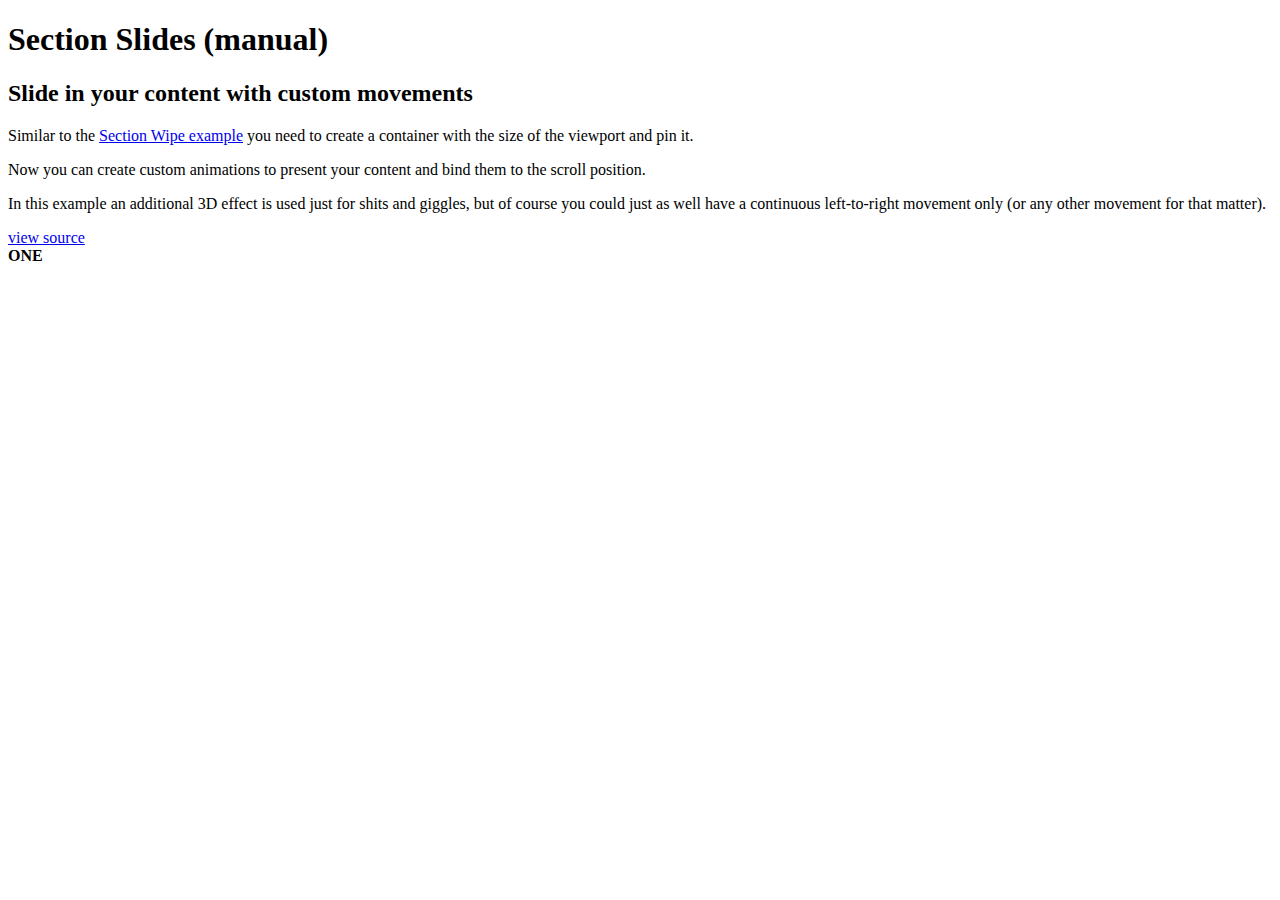
==== section_slides_manual.html @ 517feee6 "initial file" ====
<!DOCTYPE html>
<html class="no-js" lang="en">
<head>
	<meta charset="utf-8"> 
	<meta http-equiv="X-UA-Compatible" content="IE=edge,chrome=1">
	<meta name="viewport" content="width=500" />
	<meta name="keywords" content="ScrollMagic, example, scrolling, attaching, scrollbar, anchor, link, in-page, navigation, hash" />
	<meta name="author"	content="Jan Paepke (www.janpaepke.de)" />
	<title>Section Slides (manual) - Examples - ScrollMagic</title>

	<link href='http://fonts.googleapis.com/css?family=Source+Sans+Pro:300,400,700,400italic|Josefin+Slab:400,700italic' rel='stylesheet' type='text/css'>
	<link rel="stylesheet" href="../../css/normalize.css" type="text/css">
	<link rel="stylesheet" href="../../css/style.css" type="text/css">
	<link rel="stylesheet" href="../../css/examples.css" type="text/css">
	<link rel="shortcut icon" href="../../img/favicon.ico" type="image/x-icon">

	<script type="text/javascript" src="../../js/lib/jquery.min.js"></script>
	<script type="text/javascript" src="../../js/lib/highlight.pack.js"></script>
	<script type="text/javascript" src="../../js/lib/modernizr.custom.min.js"></script>
	<script type="text/javascript" src="../../js/examples.js"></script>
	
	<script type="text/javascript" src="../../js/lib/greensock/TweenMax.min.js"></script>
	<script type="text/javascript" src="../../scrollmagic/uncompressed/ScrollMagic.js"></script>
	<script type="text/javascript" src="../../scrollmagic/uncompressed/plugins/animation.gsap.js"></script>
	<script type="text/javascript" src="../../scrollmagic/uncompressed/plugins/debug.addIndicators.js"></script>
</head>
<body>
	<ul id="menu"></ul>
	<div id="content-wrapper">
		<div id="example-wrapper">
			<div class="scrollContent">
				<section id="titlechart">
					<div id="description">
						<h1 class="badge gsap">Section Slides (manual)</h1>
						<h2>Slide in your content with custom movements</h2>
						<p>Similar to the <a href="../advanced/section_wipes_manual.html">Section Wipe example</a> you need to create a container with the size of the viewport and pin it.</p>
						<p>Now you can create custom animations to present your content and bind them to the scroll position.</p>
						<p>In this example an additional 3D effect is used just for shits and giggles, but of course you could just as well have a continuous left-to-right movement only (or any other movement for that matter).</p>
						<a href="#" class="viewsource">view source</a>
					</div>
				</section>
				<section class="demo" id="section-slides">
					<style type="text/css">
						#pinContainer {
							width: 100%;
							height: 100%;
							overflow: hidden;
							-webkit-perspective: 1000;
							        perspective: 1000;
						}
						#slideContainer {
							width: 400%; /* to contain 4 panels, each with 100% of window width */
							height: 100%;
						}
						.panel {
							height: 100%;
							width: 25%; /* relative to parent -> 25% of 400% = 100% of window width */
							float: left;
						}
					</style>
					<div id="pinContainer">
						<div id="slideContainer">
							<section class="panel blue">
								<b>ONE</b>
							</section>
							<section class="panel turqoise">
								<b>TWO</b>
							</section>
							<section class="panel green">
								<b>THREE</b>
							</section>
							<section class="panel bordeaux">
								<b>FOUR</b>
							</section>
						</div>
					</div>
					<script>
						$(function () { // wait for document ready
							// init
							var controller = new ScrollMagic.Controller();

							// define movement of panels
							var wipeAnimation = new TimelineMax()
								// animate to second panel
								.to("#slideContainer", 0.5, {z: -150})		// move back in 3D space
								.to("#slideContainer", 1,   {x: "-25%"})	// move in to first panel
								.to("#slideContainer", 0.5, {z: 0})				// move back to origin in 3D space
								// animate to third panel
								.to("#slideContainer", 0.5, {z: -150, delay: 1})
								.to("#slideContainer", 1,   {x: "-50%"})
								.to("#slideContainer", 0.5, {z: 0})
								// animate to forth panel
								.to("#slideContainer", 0.5, {z: -150, delay: 1})
								.to("#slideContainer", 1,   {x: "-75%"})
								.to("#slideContainer", 0.5, {z: 0});

							// create scene to pin and link animation
							new ScrollMagic.Scene({
									triggerElement: "#pinContainer",
									triggerHook: "onLeave",
									duration: "500%"
								})
								.setPin("#pinContainer")
								.setTween(wipeAnimation)
								.addIndicators() // add indicators (requires plugin)
								.addTo(controller);
						});
					</script>
				</section>
			</div>
		</div>
	</div>
	<script type="text/javascript" src="../../js/tracking.js"></script>
</body>
</html>
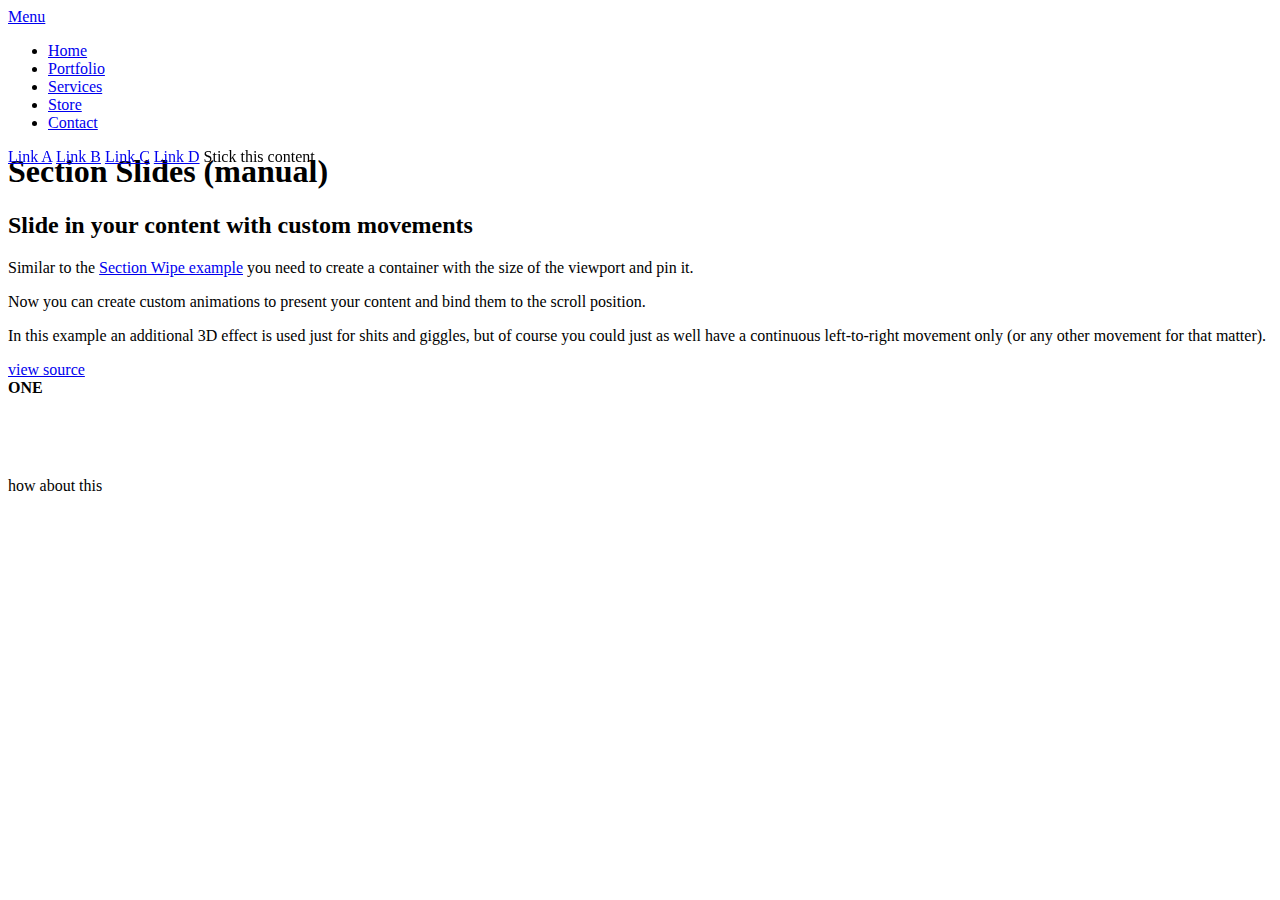
==== commit e22a5ecb: "added stretch navigation" ====
--- a/section_slides_manual.html
+++ b/section_slides_manual.html
@@ -9,22 +9,64 @@
 	<title>Section Slides (manual) - Examples - ScrollMagic</title>
 
 	<link href='http://fonts.googleapis.com/css?family=Source+Sans+Pro:300,400,700,400italic|Josefin+Slab:400,700italic' rel='stylesheet' type='text/css'>
-	<link rel="stylesheet" href="../../css/normalize.css" type="text/css">
-	<link rel="stylesheet" href="../../css/style.css" type="text/css">
-	<link rel="stylesheet" href="../../css/examples.css" type="text/css">
+	<link rel="stylesheet" href="/css/normalize.css" type="text/css">
+	<link rel="stylesheet" href="/css/style.css" type="text/css">
+
+
+
+
+    <!--begin the slides dependency here-->
+	<link rel="stylesheet" href="/css/examples.css" type="text/css">
 	<link rel="shortcut icon" href="../../img/favicon.ico" type="image/x-icon">
 
-	<script type="text/javascript" src="../../js/lib/jquery.min.js"></script>
-	<script type="text/javascript" src="../../js/lib/highlight.pack.js"></script>
-	<script type="text/javascript" src="../../js/lib/modernizr.custom.min.js"></script>
-	<script type="text/javascript" src="../../js/examples.js"></script>
+	<script type="text/javascript" src="/js/jquery.min.js"></script>
+	<script type="text/javascript" src="/js/highlight.pack.js"></script>
+	<script type="text/javascript" src="/js/modernizr.custom.min.js"></script>
 	
-	<script type="text/javascript" src="../../js/lib/greensock/TweenMax.min.js"></script>
-	<script type="text/javascript" src="../../scrollmagic/uncompressed/ScrollMagic.js"></script>
-	<script type="text/javascript" src="../../scrollmagic/uncompressed/plugins/animation.gsap.js"></script>
-	<script type="text/javascript" src="../../scrollmagic/uncompressed/plugins/debug.addIndicators.js"></script>
+	<script type="text/javascript" src="/greensock/TweenMax.min.js"></script>
+	<script type="text/javascript" src="/scrollmagic/uncompressed/ScrollMagic.js"></script>
+	<script type="text/javascript" src="/scrollmagic/uncompressed/plugins/animation.gsap.js"></script>
+	<script type="text/javascript" src="/scrollmagic/uncompressed/plugins/debug.addIndicators.js"></script>
+    <!--End slide dependencies here-->
+
 </head>
 <body>
+
+
+    <!-====START stretchy navigation here========--->
+
+    <header>
+	<nav class="cd-stretchy-nav">
+		<a class="cd-nav-trigger" href="#0">
+			Menu
+			<span aria-hidden="true"></span>
+		</a>
+
+		<ul>
+			<li><a href="#0" class="active"><span>Home</span></a></li>
+			<li><a href="#0"><span>Portfolio</span></a></li>
+			<li><a href="#0"><span>Services</span></a></li>
+			<li><a href="#0"><span>Store</span></a></li>
+			<li><a href="#0"><span>Contact</span></a></li>
+		</ul>
+
+		<span aria-hidden="true" class="stretchy-nav-bg"></span>
+	</nav>
+</header>
+
+
+
+    <!-====END stretchy navigation here========--->
+
+    <div style="position:fixed; z-index: 1000;">
+        <a href="#a">Link A</a>
+        <a href="#b">Link B</a>
+        <a href="#c">Link C</a>
+        <a href="#d">Link D</a>
+        Stick this content
+    </div>
+
+
 	<ul id="menu"></ul>
 	<div id="content-wrapper">
 		<div id="example-wrapper">
@@ -60,20 +102,29 @@
 					</style>
 					<div id="pinContainer">
 						<div id="slideContainer">
-							<section class="panel blue">
+							<section id="a" class="panel blue">
 								<b>ONE</b>
 							</section>
-							<section class="panel turqoise">
+							<section id= "b" class="panel turqoise" style="background-color:red">
 								<b>TWO</b>
 							</section>
-							<section class="panel green">
+							<section id="c" class="panel green">
 								<b>THREE</b>
+
+                                <h1>This seems to be awesome for sure</h1>
 							</section>
-							<section class="panel bordeaux">
+							<section id = "d" class="panel bordeaux">
 								<b>FOUR</b>
 							</section>
 						</div>
 					</div>
+                    <section>
+                        how about this
+
+
+                    </section>
+
+                    <!--START slide animation on scroll-->
 					<script>
 						$(function () { // wait for document ready
 							// init
@@ -106,10 +157,15 @@
 								.addTo(controller);
 						});
 					</script>
+                    <!----END animation on scroll----->
+
+
 				</section>
 			</div>
 		</div>
 	</div>
-	<script type="text/javascript" src="../../js/tracking.js"></script>
+
+    <!--Dependancy for the slides-->
+	<script type="text/javascript" src="/js/tracking.js"></script>
 </body>
 </html>
